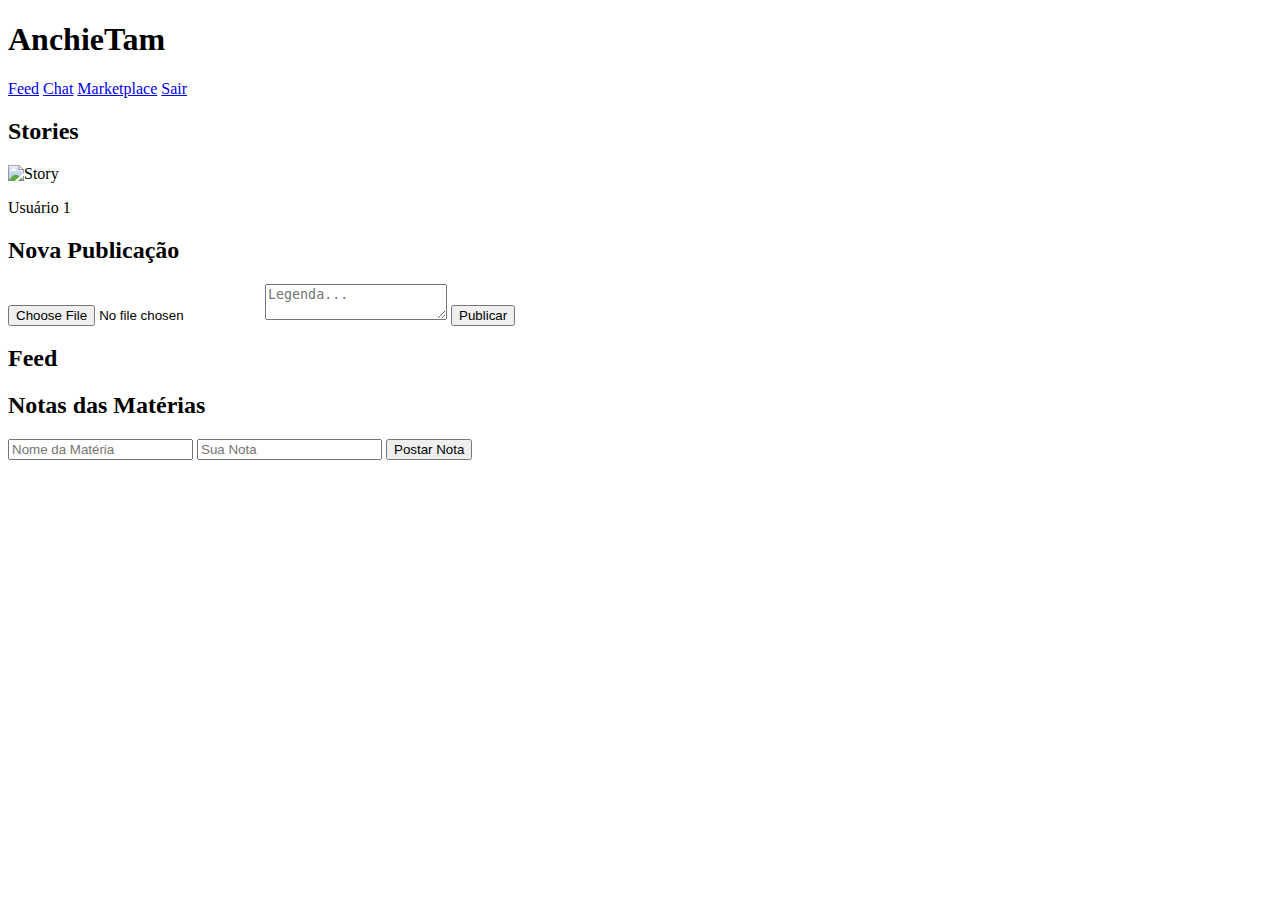
==== feed.html @ b8a07b01 "Site do AnchieTam" ====
<!DOCTYPE html>
<html lang="pt-BR">
<head>
  <meta charset="UTF-8">
  <meta name="viewport" content="width=device-width, initial-scale=1.0">
<title>AnchieTam - Feed</title>
  <link rel="stylesheet" href="css/style.css">
</head>
<body>
  <header>
    <h1>AnchieTam</h1>
    <nav>
      <a href="feed.html">Feed</a>
      <a href="chat.html">Chat</a>
      <a href="marketplace.html">Marketplace</a>
      <a href="#" id="logout">Sair</a>
    </nav>
  </header>
  <main>
    <!-- Seção de Stories -->
    <section class="stories">
      <h2>Stories</h2>
      <div class="stories-container">
        <!-- Exemplo de story -->
        <div class="story">
          <img src="assets/story1.jpg" alt="Story">
          <p>Usuário 1</p>
        </div>
        <!-- Você pode replicar para mais stories -->
      </div>
    </section>

    <!-- Seção de Nova Publicação -->
    <section class="new-post">
      <h2>Nova Publicação</h2>
      <form id="postForm">
        <input type="file" id="media" accept="image/*,video/*">
        <textarea id="caption" placeholder="Legenda..."></textarea>
        <button type="submit">Publicar</button>
      </form>
    </section>

    <!-- Feed de Postagens -->
    <section class="feed">
      <h2>Feed</h2>
      <div id="postsContainer">
        <!-- Postagens serão adicionadas aqui via JavaScript -->
      </div>
    </section>

    <!-- Seção de Notas das Matérias -->
    <section class="notes">
      <h2>Notas das Matérias</h2>
      <form id="noteForm">
        <input type="text" id="subject" placeholder="Nome da Matéria" required>
        <input type="number" step="0.1" id="grade" placeholder="Sua Nota" required>
        <button type="submit">Postar Nota</button>
      </form>
      <div id="notesContainer">
        <!-- Notas serão exibidas aqui -->
      </div>
    </section>
  </main>
  <script src="js/posts.js"></script>
  <script src="js/auth.js"></script>
</body>
</html>
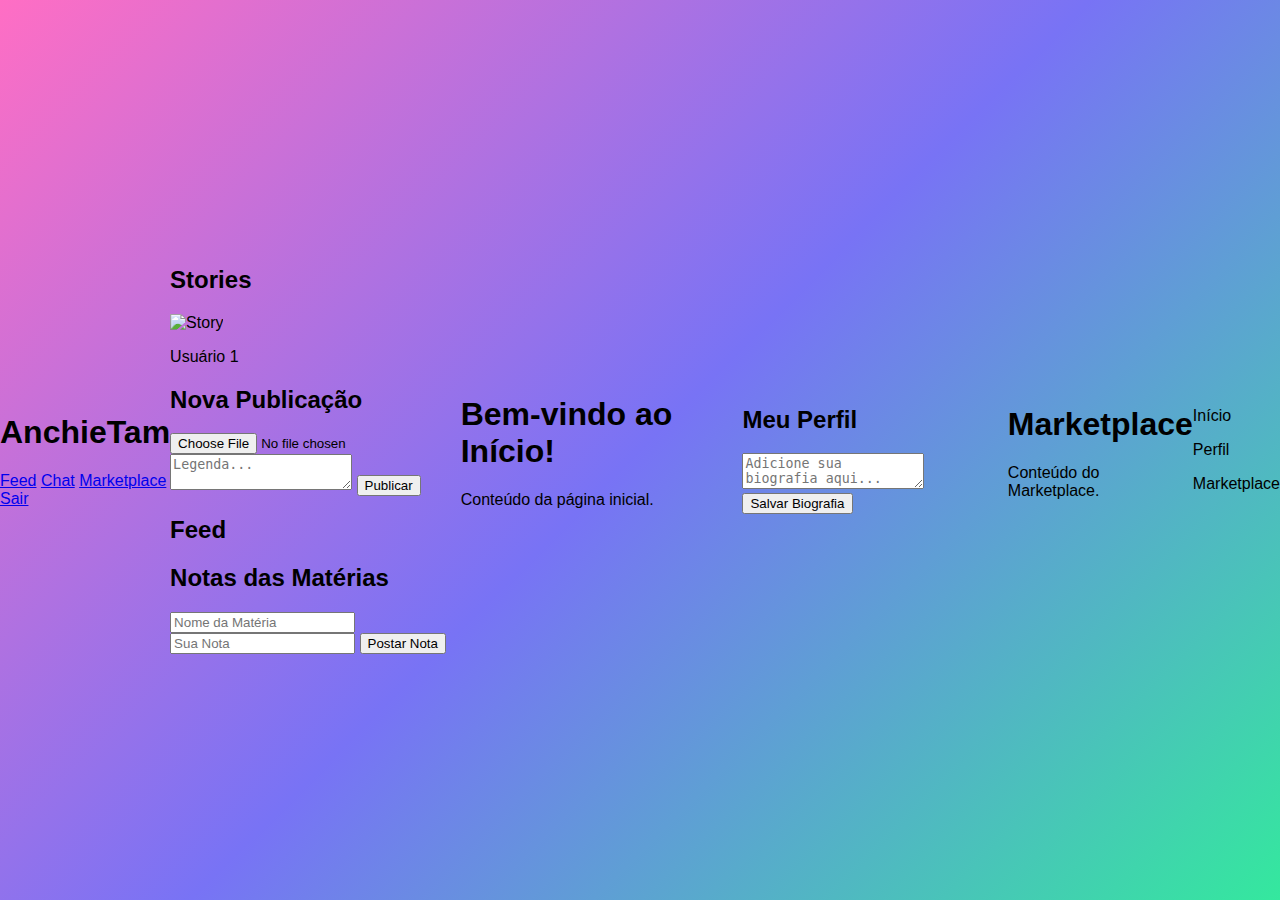
==== commit 234359f0: "Atualizar o feed.html" ====
--- a/feed.html
+++ b/feed.html
@@ -64,4 +64,56 @@
   <script src="js/posts.js"></script>
   <script src="js/auth.js"></script>
 </body>
-</html>+</html>
+<!DOCTYPE html>
+<html lang="pt-br">
+<head>
+    <meta charset="UTF-8">
+    <meta name="viewport" content="width=device-width, initial-scale=1.0">
+    <title>AnchieTam</title>
+    <link rel="stylesheet" href="style.css">
+</head>
+<body>
+    <!-- Container principal -->
+    <div class="container">
+        <!-- Página de Início -->
+        <div id="home-page" class="page active">
+            <h1>Bem-vindo ao Início!</h1>
+            <p>Conteúdo da página inicial.</p>
+        </div>
+
+        <!-- Página de Perfil -->
+        <div id="profile-page" class="page">
+            <div class="profile-container">
+                <h2>Meu Perfil</h2>
+                <textarea placeholder="Adicione sua biografia aqui..."></textarea>
+                <button>Salvar Biografia</button>
+            </div>
+        </div>
+
+        <!-- Página de Marketplace -->
+        <div id="marketplace-page" class="page">
+            <h1>Marketplace</h1>
+            <p>Conteúdo do Marketplace.</p>
+        </div>
+    </div>
+
+    <!-- Navegação com emojis -->
+    <div class="navbar">
+        <div onclick="switchPage('home-page')">
+            <i class="fas fa-home"></i>
+            <p>Início</p>
+        </div>
+        <div onclick="switchPage('profile-page')">
+            <i class="fas fa-user"></i>
+            <p>Perfil</p>
+        </div>
+        <div onclick="switchPage('marketplace-page')">
+            <i class="fas fa-store"></i>
+            <p>Marketplace</p>
+        </div>
+    </div>
+
+    <script src="script.js"></script>
+</body>
+</html>
--- a/style.css
+++ b/style.css
@@ -0,0 +1,77 @@
+/* Garante que o html e body ocupem 100% da altura da tela */
+html, body {
+  margin: 0;
+  padding: 0;
+  height: 100%;
+}
+
+/* Estilização do corpo com um fundo gradiente vibrante */
+body {
+  font-family: 'Arial', sans-serif;
+  background: linear-gradient(135deg, #ff6ec4, #7873f5, #34e89e);
+  display: flex;
+  justify-content: center;
+  align-items: center;
+  overflow: hidden;
+}
+
+/* Container que ocupa toda a tela */
+.container {
+  width: 100%;
+  height: 100%;
+  display: flex;
+  align-items: center;
+  justify-content: center;
+}
+
+/* Caixa de login com fundo semi-transparente e cantos arredondados */
+.login-box {
+  background: rgba(255, 255, 255, 0.95);
+  padding: 40px;
+  border-radius: 20px;
+  box-shadow: 0 8px 20px rgba(0, 0, 0, 0.2);
+  max-width: 90%;
+  width: 400px;
+  text-align: center;
+}
+
+/* Título */
+.login-box h1 {
+  font-size: 36px;
+  margin-bottom: 30px;
+  color: #333;
+}
+
+/* Inputs */
+.login-box input[type="text"],
+.login-box input[type="password"] {
+  width: 100%;
+  padding: 15px;
+  margin: 10px 0;
+  border: 2px solid #ddd;
+  border-radius: 10px;
+  font-size: 16px;
+}
+
+/* Checkbox */
+.login-box input[type="checkbox"] {
+  margin-right: 8px;
+}
+
+/* Botão de envio */
+.login-box button {
+  width: 100%;
+  padding: 15px;
+  background: #34e89e;
+  color: #fff;
+  border: none;
+  border-radius: 10px;
+  font-size: 18px;
+  margin-top: 20px;
+  cursor: pointer;
+  transition: background 0.3s ease;
+}
+
+.login-box button:hover {
+  background: #2bb07c;
+}